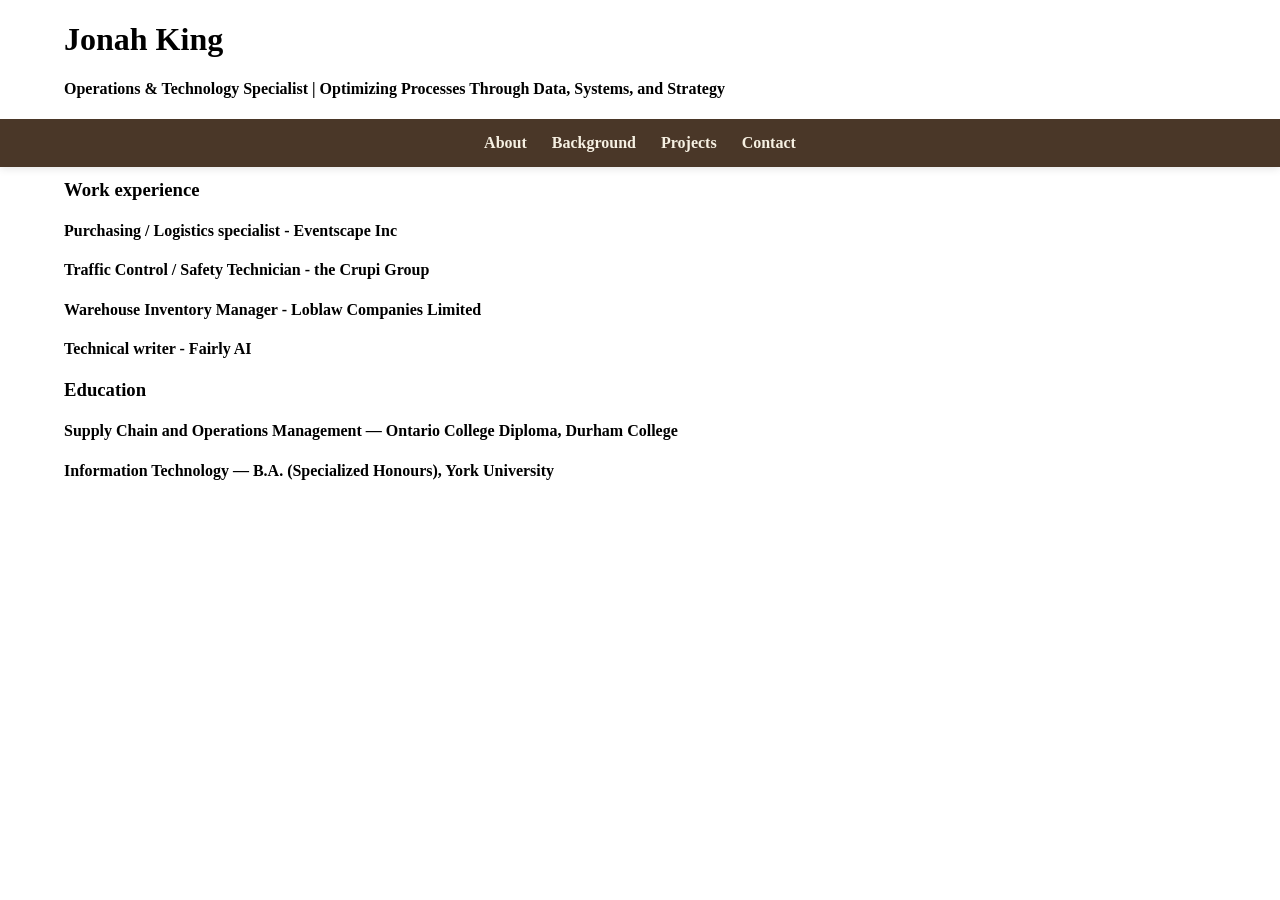
==== background.html @ f5354d5c "Update background.html" ====
<!DOCTYPE html>
<html lang = "en">


<head>
  <title>Jonah King</title>
  <link rel="stylesheet" href="style.css"></link>
</head>

<body>
<!--
========================================================================================
                                      TITLE
========================================================================================
-->

<div class = "Headerbar">
<h1>Jonah King</h1>
<h4>Operations & Technology Specialist | Optimizing Processes Through Data, Systems, and Strategy</h4>
<div class = "Navbar">
	<a href="index.html">About</a>
    <a href="background.html">Background</a>
    <a href="projects.html">Projects</a>
    <a href="contact.html">Contact</a>
</div>
</div><!-- NAVBAR-->

<div class = "Mainbody">

<div class = "Bodyblockstraight">
	<h3>Work experience</h3>
	<h4>Purchasing / Logistics specialist - Eventscape Inc</h2>
	<h4>Traffic Control / Safety Technician - the Crupi Group</h2>
	<h4>Warehouse Inventory Manager - Loblaw Companies Limited</h2>
	<h4>Technical writer - Fairly AI</h2>
</div>
	
<div class = "Bodyblockstraight">
	<h3>Education</h3>
	<h4>Supply Chain and Operations Management — Ontario College Diploma, Durham College</h4>
	<h4>Information Technology — B.A. (Specialized Honours), York University</h4>
</div>
---- style.css ----
*, *::before, *::after {box-sizing: border-box;}
	
	
	body               {padding: 0px; margin: 0px;}
    .Headerbar         {width: 100%; margin: 0; position: fixed; top:0; z-index: 100; background-color: white; box-shadow: 0 2px 8px rgba(0,0,0,0.1);}
	.Headerbar h4		{margin-left: 5%; margin-right: 5%}
	.Headerbar h1		{margin-left: 5%; margin-right: 5%}
    .Navbar            {display: flex; justify-content: center; gap: 25px; background-color: #4A3728; padding: 15px; width: 100%; margin: 0; }
    .Navbar a          {color: #F6F0E2; text-decoration: none; font-weight: bold; transition: color 0.2s;}
    .Navbar a:hover    {color: #4A3766}

    .Mainbody          {overflow-y: auto; margin-top: 160px; margin-left: 5%; margin-right: 5%; z-index: 100;}

    .Bodyblock         {box-sizing: border-box; margin: 0; display: grid; grid-template-columns: 1fr 1fr;}
	.Bodyblockstraight	{}
    .Bodyblockcolumn   {}





    .Break              {break-after: column;}
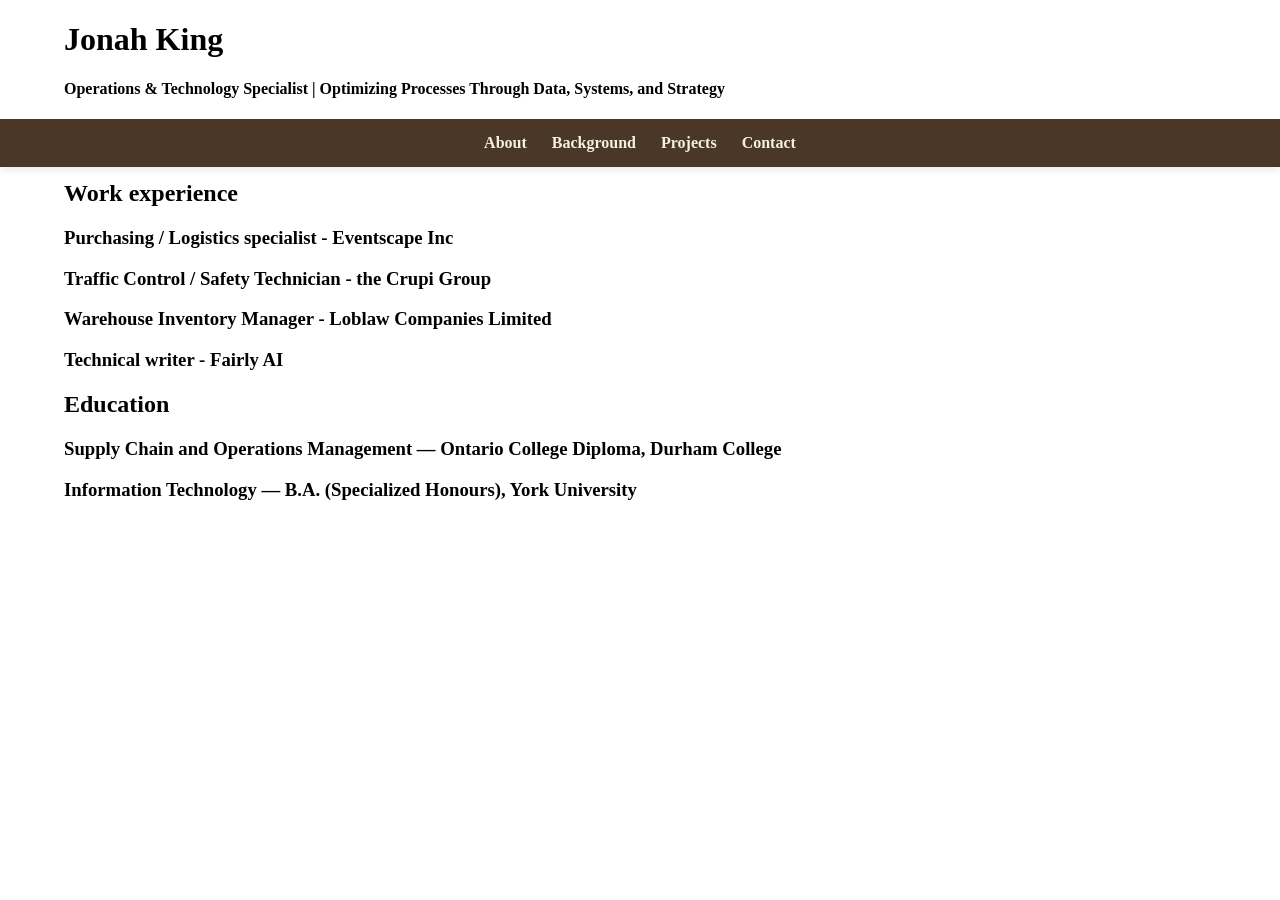
==== commit 4b7d53dc: "Update background.html" ====
--- a/background.html
+++ b/background.html
@@ -28,15 +28,15 @@
 <div class = "Mainbody">
 
 <div class = "Bodyblockstraight">
-	<h3>Work experience</h3>
-	<h4>Purchasing / Logistics specialist - Eventscape Inc</h2>
-	<h4>Traffic Control / Safety Technician - the Crupi Group</h2>
-	<h4>Warehouse Inventory Manager - Loblaw Companies Limited</h2>
-	<h4>Technical writer - Fairly AI</h2>
+	<h2>Work experience</h2>
+	<h3>Purchasing / Logistics specialist - Eventscape Inc</h3>
+	<h3>Traffic Control / Safety Technician - the Crupi Group</h3>
+	<h3>Warehouse Inventory Manager - Loblaw Companies Limited</h3>
+	<h3>Technical writer - Fairly AI</h3>
 </div>
 	
 <div class = "Bodyblockstraight">
-	<h3>Education</h3>
-	<h4>Supply Chain and Operations Management — Ontario College Diploma, Durham College</h4>
-	<h4>Information Technology — B.A. (Specialized Honours), York University</h4>
+	<h2>Education</h2>
+	<h3>Supply Chain and Operations Management — Ontario College Diploma, Durham College</h3>
+	<h3>Information Technology — B.A. (Specialized Honours), York University</h3>
 </div>
--- a/style.css
+++ b/style.css
@@ -6,6 +6,7 @@
 	
 	
 	body               {padding: 0px; margin: 0px;}
+	img					{width: 40vw;}
     .Headerbar         {width: 100%; margin: 0; position: fixed; top:0; z-index: 100; background-color: white; box-shadow: 0 2px 8px rgba(0,0,0,0.1);}
 	.Headerbar h4		{margin-left: 5%; margin-right: 5%}
 	.Headerbar h1		{margin-left: 5%; margin-right: 5%}
@@ -19,6 +20,8 @@
 	.Bodyblockstraight	{}
     .Bodyblockcolumn   {}
 
+	.Spacer				{height: 40px;}
+
 
 
 
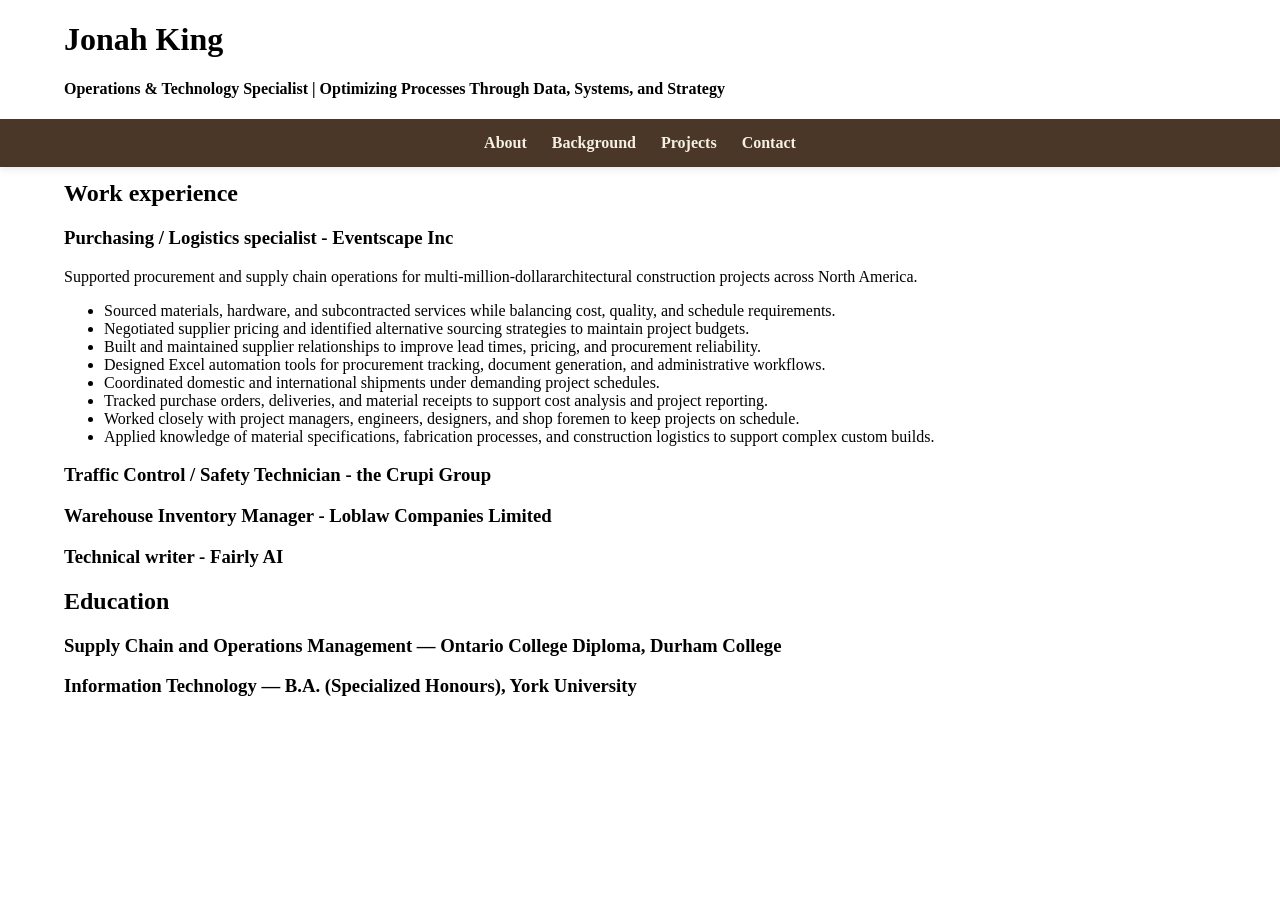
==== commit d17022c5: "Update background.html" ====
--- a/background.html
+++ b/background.html
@@ -29,7 +29,20 @@
 
 <div class = "Bodyblockstraight">
 	<h2>Work experience</h2>
+	
 	<h3>Purchasing / Logistics specialist - Eventscape Inc</h3>
+	<p> Supported procurement and supply chain operations for multi-million-dollararchitectural construction projects across North America.</p>
+    <ul>
+        <li>Sourced materials, hardware, and subcontracted services while balancing cost, quality, and schedule requirements.</li>
+        <li>Negotiated supplier pricing and identified alternative sourcing strategies to maintain project budgets.</li>
+        <li>Built and maintained supplier relationships to improve lead times, pricing, and procurement reliability.</li>
+        <li>Designed Excel automation tools for procurement tracking, document generation, and administrative workflows.</li>
+        <li>Coordinated domestic and international shipments under demanding project schedules.</li>
+        <li>Tracked purchase orders, deliveries, and material receipts to support cost analysis and project reporting.</li>
+        <li>Worked closely with project managers, engineers, designers, and shop foremen to keep projects on schedule.</li>
+        <li>Applied knowledge of material specifications, fabrication processes, and construction logistics to support complex custom builds.</li>
+    </ul>
+	
 	<h3>Traffic Control / Safety Technician - the Crupi Group</h3>
 	<h3>Warehouse Inventory Manager - Loblaw Companies Limited</h3>
 	<h3>Technical writer - Fairly AI</h3>
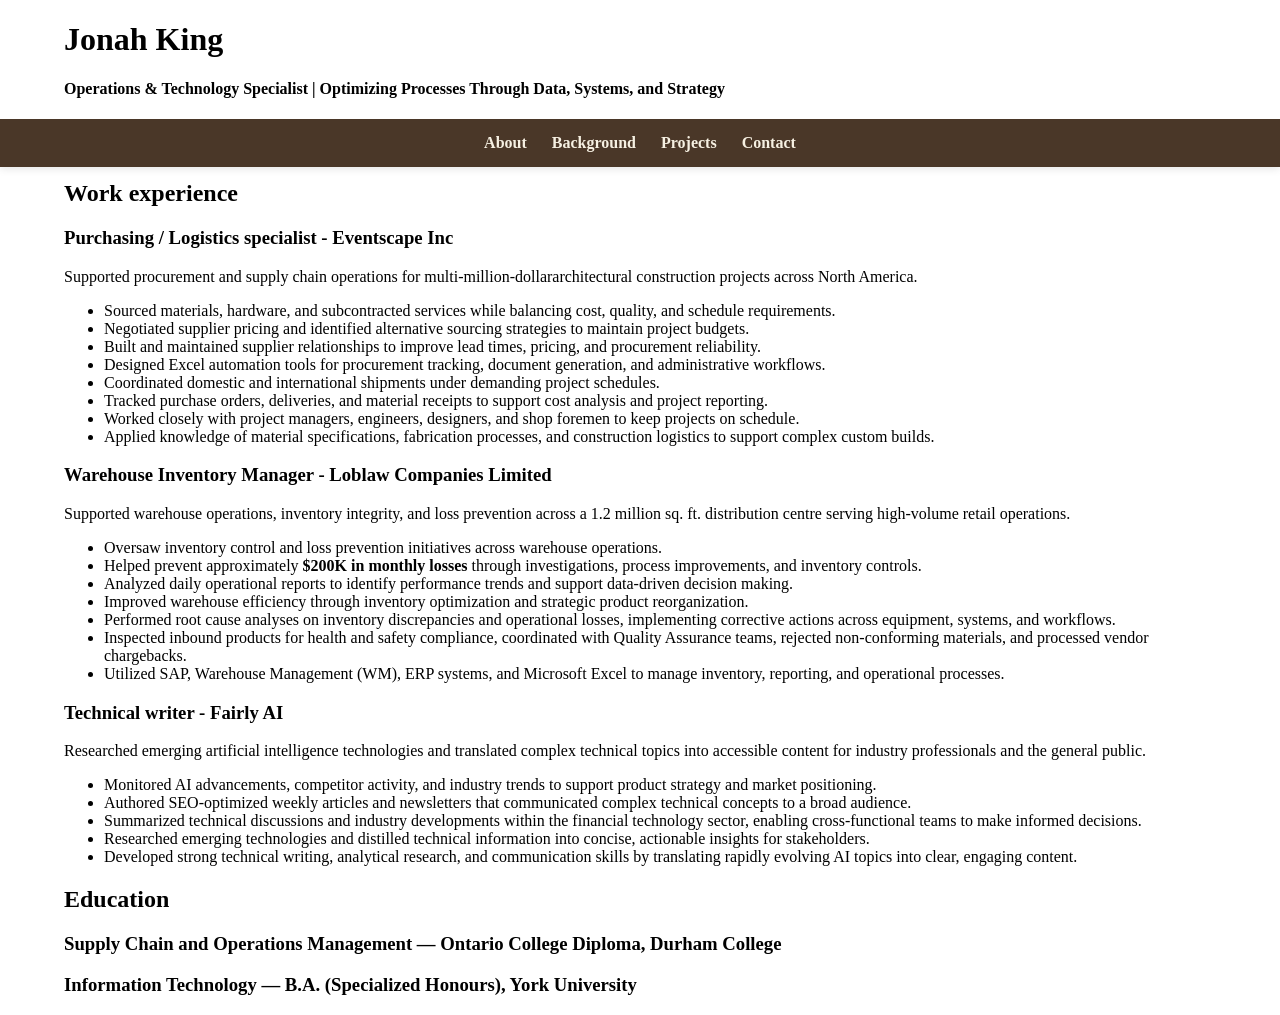
==== commit 2e734b76: "Update background.html" ====
--- a/background.html
+++ b/background.html
@@ -43,9 +43,27 @@
         <li>Applied knowledge of material specifications, fabrication processes, and construction logistics to support complex custom builds.</li>
     </ul>
 	
-	<h3>Traffic Control / Safety Technician - the Crupi Group</h3>
 	<h3>Warehouse Inventory Manager - Loblaw Companies Limited</h3>
+	 <p> Supported warehouse operations, inventory integrity, and loss prevention across a 1.2 million sq. ft. distribution centre serving high-volume retail operations.</p>
+    <ul>
+        <li>Oversaw inventory control and loss prevention initiatives across warehouse operations.</li>
+        <li>Helped prevent approximately <b>$200K in monthly losses</b> through investigations, process improvements, and inventory controls.</li>
+        <li>Analyzed daily operational reports to identify performance trends and support data-driven decision making.</li>
+        <li>Improved warehouse efficiency through inventory optimization and strategic product reorganization.</li>
+        <li>Performed root cause analyses on inventory discrepancies and operational losses, implementing corrective actions across equipment, systems, and workflows.</li>
+        <li>Inspected inbound products for health and safety compliance, coordinated with Quality Assurance teams, rejected non-conforming materials, and processed vendor chargebacks.</li>
+        <li>Utilized SAP, Warehouse Management (WM), ERP systems, and Microsoft Excel to manage inventory, reporting, and operational processes.</li>
+    </ul>
+	
 	<h3>Technical writer - Fairly AI</h3>
+	 <p> Researched emerging artificial intelligence technologies and translated complex technical topics into accessible content for industry professionals and the general public.</p>
+    <ul>
+        <li>Monitored AI advancements, competitor activity, and industry trends to support product strategy and market positioning.</li>
+        <li>Authored SEO-optimized weekly articles and newsletters that communicated complex technical concepts to a broad audience.</li>
+        <li>Summarized technical discussions and industry developments within the financial technology sector, enabling cross-functional teams to make informed decisions.</li>
+        <li>Researched emerging technologies and distilled technical information into concise, actionable insights for stakeholders.</li>
+        <li>Developed strong technical writing, analytical research, and communication skills by translating rapidly evolving AI topics into clear, engaging content.</li>
+    </ul>
 </div>
 	
 <div class = "Bodyblockstraight">
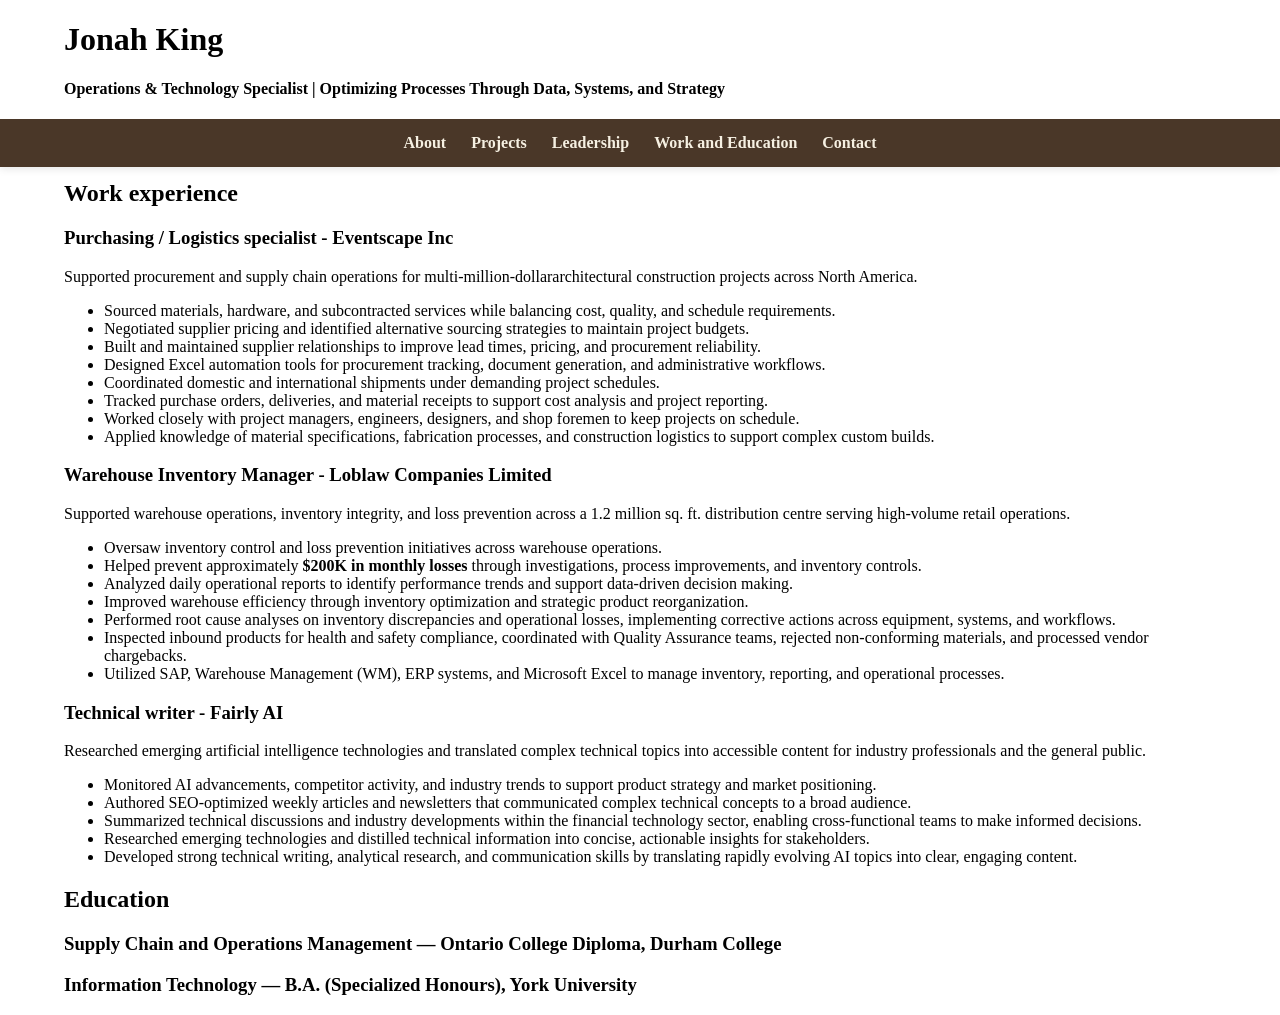
==== commit 17550302: "Update background.html" ====
--- a/background.html
+++ b/background.html
@@ -18,10 +18,11 @@
 <h1>Jonah King</h1>
 <h4>Operations & Technology Specialist | Optimizing Processes Through Data, Systems, and Strategy</h4>
 <div class = "Navbar">
-	<a href="index.html">About</a>
-    <a href="background.html">Background</a>
-    <a href="projects.html">Projects</a>
-    <a href="contact.html">Contact</a>
+	<a href="#about.html">About</a>
+	<a href="#projects.html">Projects</a>
+	<a href="#leadership.html">Leadership</a>
+    <a href="#background.html">Work and Education</a>
+    <a href="#contact.html">Contact</a>
 </div>
 </div><!-- NAVBAR-->
 
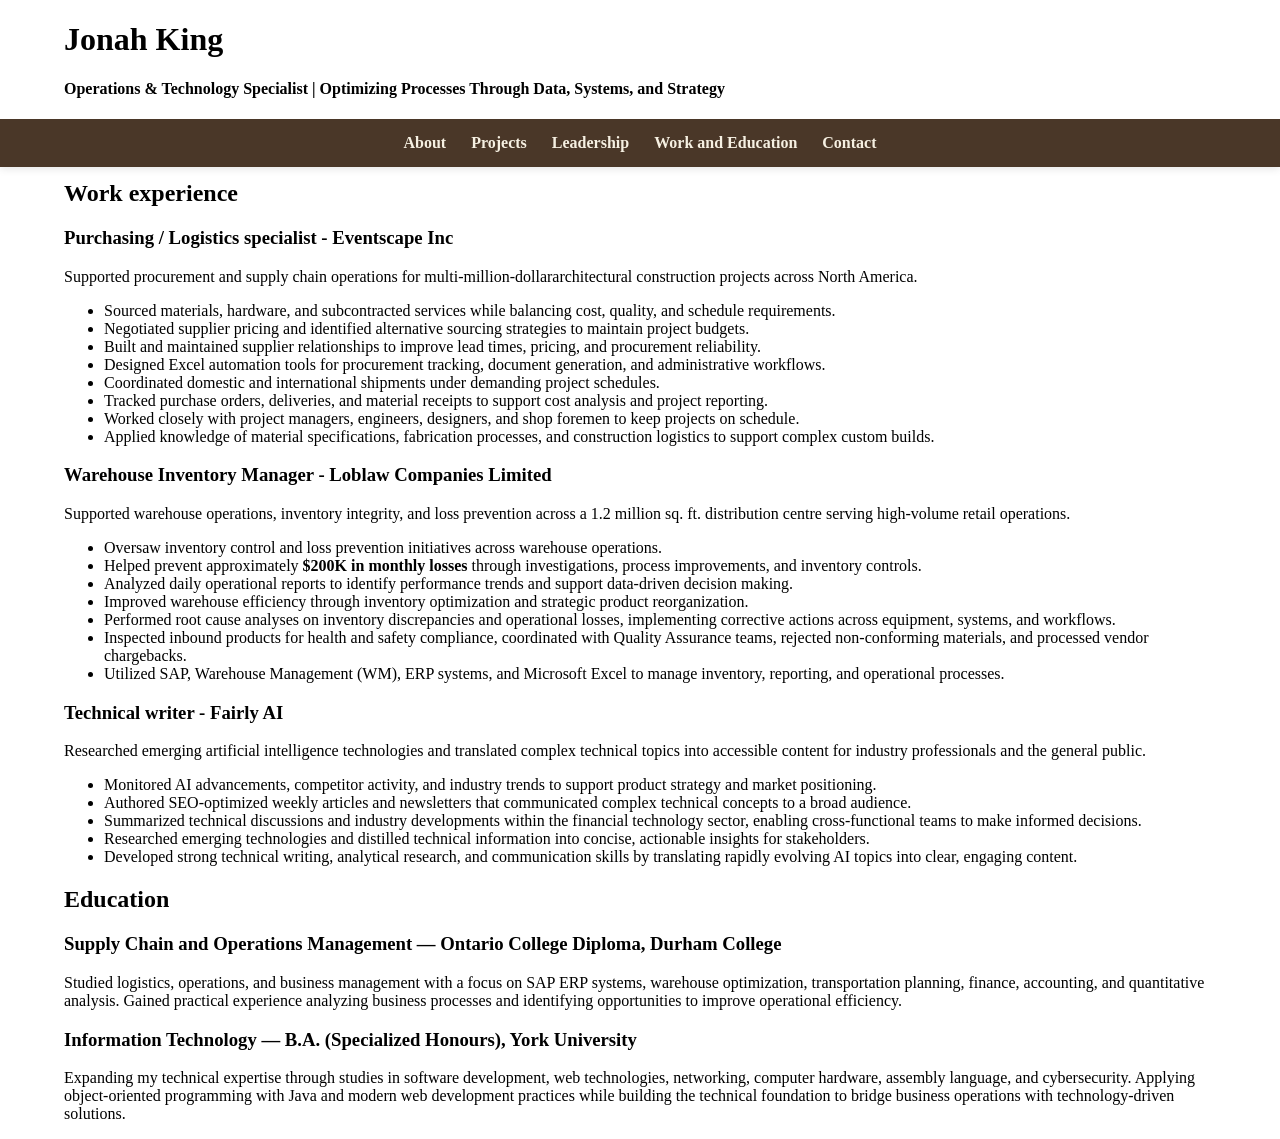
==== commit b875376e: "Update background.html" ====
--- a/background.html
+++ b/background.html
@@ -18,11 +18,11 @@
 <h1>Jonah King</h1>
 <h4>Operations & Technology Specialist | Optimizing Processes Through Data, Systems, and Strategy</h4>
 <div class = "Navbar">
-	<a href="#about.html">About</a>
-	<a href="#projects.html">Projects</a>
-	<a href="#leadership.html">Leadership</a>
-    <a href="#background.html">Work and Education</a>
-    <a href="#contact.html">Contact</a>
+	<a href="index.html">About</a>
+	<a href="projects.html">Projects</a>
+	<a href="leadership.html">Leadership</a>
+    <a href="background.html">Work and Education</a>
+    <a href="contact.html">Contact</a>
 </div>
 </div><!-- NAVBAR-->
 
@@ -70,5 +70,9 @@
 <div class = "Bodyblockstraight">
 	<h2>Education</h2>
 	<h3>Supply Chain and Operations Management — Ontario College Diploma, Durham College</h3>
+	<p>Studied logistics, operations, and business management with a focus on SAP ERP systems, warehouse optimization, transportation planning, finance, 
+		accounting, and quantitative analysis. Gained practical experience analyzing business processes and identifying opportunities to improve operational efficiency.</p>
 	<h3>Information Technology — B.A. (Specialized Honours), York University</h3>
+	<p>Expanding my technical expertise through studies in software development, web technologies, networking, computer hardware, assembly language, and cybersecurity. Applying object-oriented programming with Java 
+		and modern web development practices while building the technical foundation to bridge business operations with technology-driven solutions.</p>
 </div>
